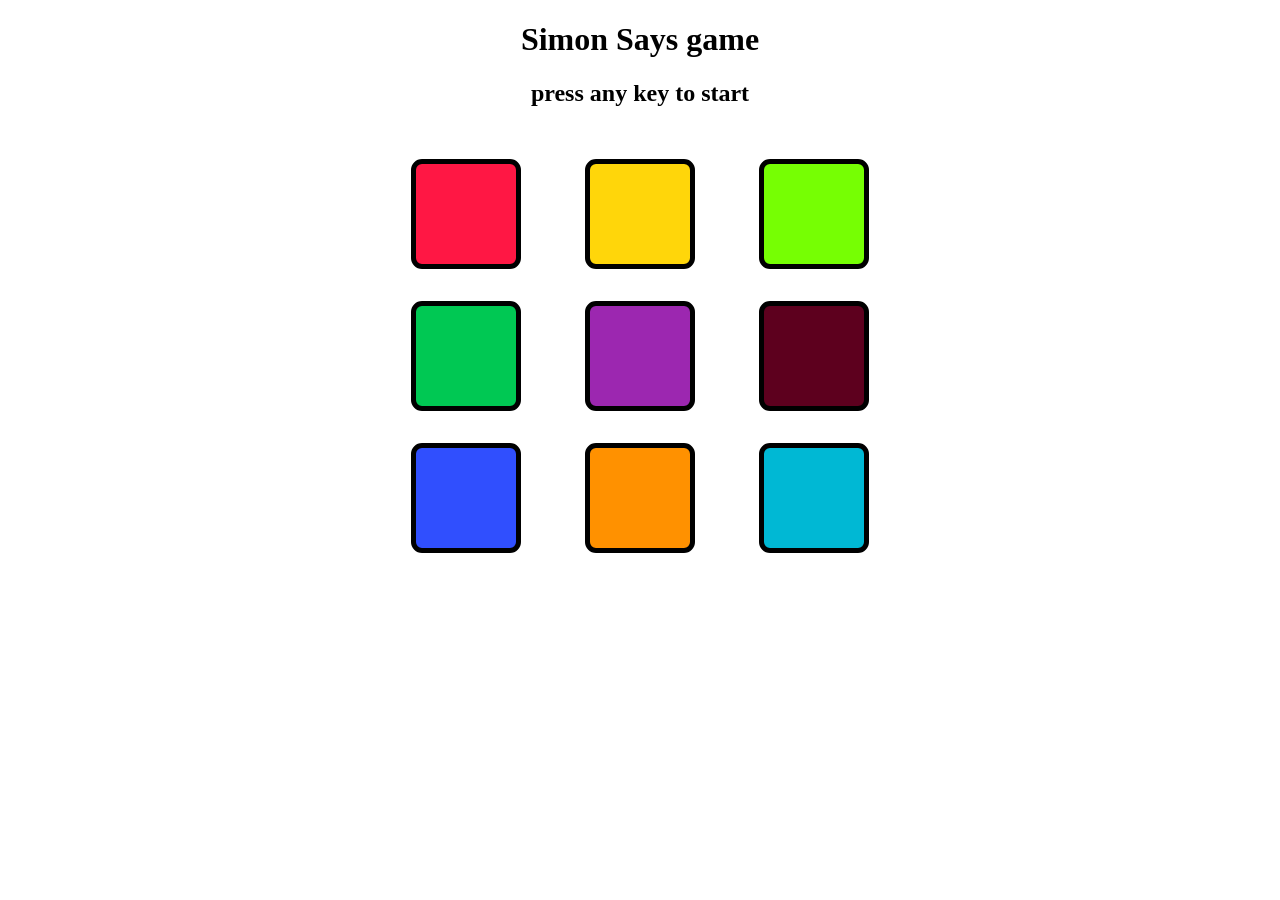
==== index.html @ 78061338 "updated name" ====
<!DOCTYPE html>
<html lang="en">
<head>
    <meta charset="UTF-8">
    <meta name="viewport" content="width=device-width, initial-scale=1.0">
    <title>Simon Says game</title>
    <link rel="stylesheet" href ="Simon.css"/>
</head>
<body>
    <h1>Simon Says game</h1>
    <h2> press any key to start</h2>
    <div class = "button-container">
        <div class = "Line1">
            <div class = "btn red" type = "button" id = "red"></div>
            <div class = "btn green" type = "button" id = "green"> </div>
            <div class = "btn blue" type = "button" id = "blue"> </div>
        </div>
        <div class = "line2">
            <div class = "btn yellow" type = "button" id = "yellow" ></div>
            <div class = "btn purple" type = "button"  id = "purple" ></div>
            <div class = "btn orange"  type = "button"  id = "orange"></div>
        </div>
        <div>
            <div class = "btn lime"  type = "button" id = "lime"></div>
            <div class = "btn marron" type = "button"  id = "marron"></div>
            <div class = "btn cyan" type = "button" id = "cyan"> </div>
        </div>
    </div>
    <script src ="Simon.js"></script>
</body>
</html>
---- Simon.css ----
body {
    text-align: center;
}
.btn{
    height : 100px;
    width : 100px;
    border : 5px solid black;
    border-radius : 10%;
    margin : 2rem;
}
.button-container{
    display : flex;
    justify-content : center;
}
.yellow {
    background-color: #FFD60A;
}

.red {
    background-color: #FF1744;
}

.green {
    background-color: #00C853;
}

.purple {
    background-color: #9C27B0;
}

.orange {
    background-color: #FF9100;
}

.lime {
    background-color: #76FF03;
}

.cyan {
    background-color: #00B8D4;
}

.marron {
    background-color: #5D001E;
}

.blue {
    background-color: #304FFE;
}
.btn.Flash{
    background-color: white ;
}
.btn.userFlash{
    background-color: green;
}
.btn.wrong{
    background-color: red;
}
body.gameover{
    background-color: red;
}
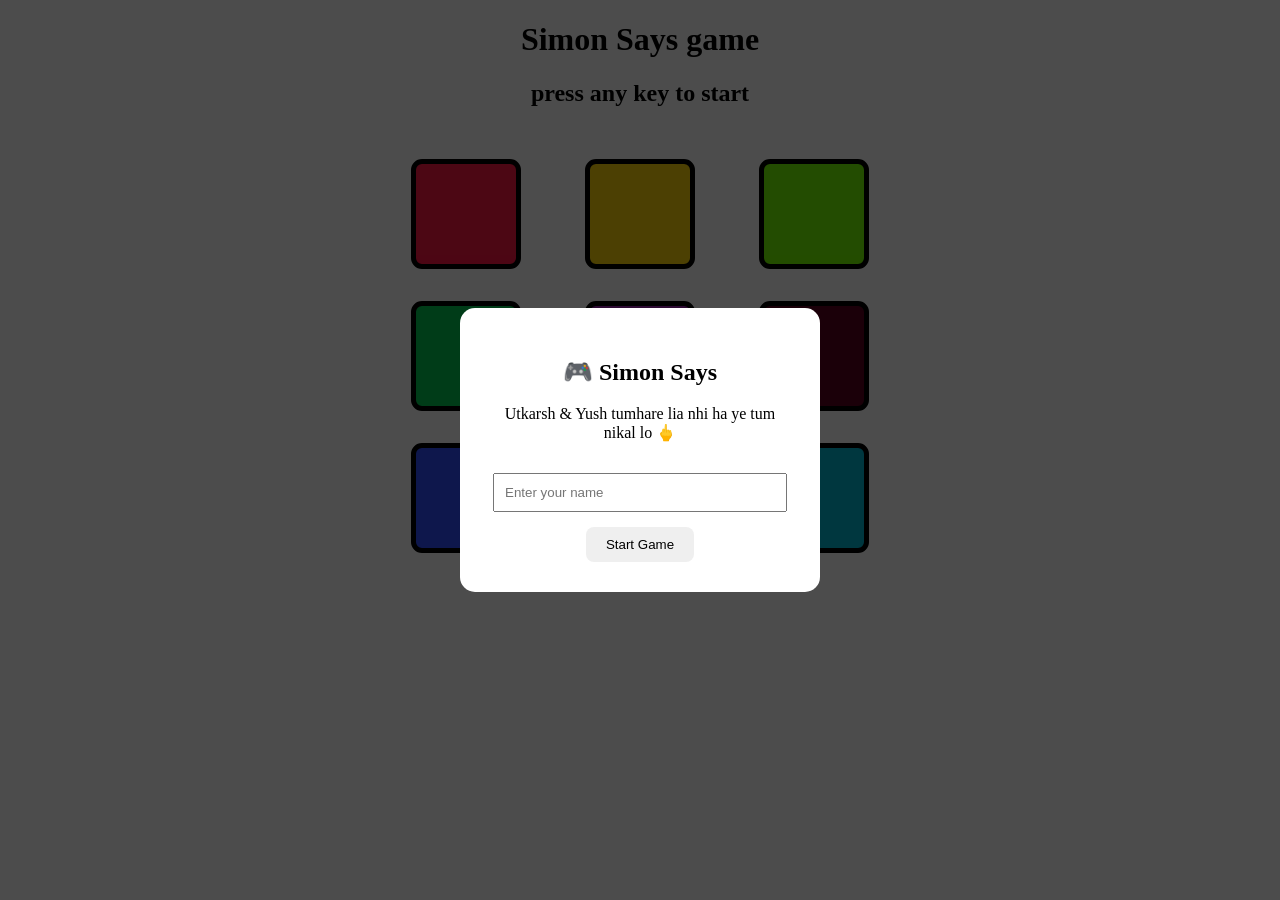
==== commit fcf37d23: "updated" ====
--- a/index.html
+++ b/index.html
@@ -7,6 +7,16 @@
     <link rel="stylesheet" href ="Simon.css"/>
 </head>
 <body>
+    <div class="modal" id="nameModal">
+    <div class="modal-box">
+        <h2>🎮 Simon Says</h2>
+        <p>Utkarsh & Yush tumhare lia nhi ha ye tum nikal lo 🖕</p>
+
+        <input type="text" id="playerName" placeholder="Enter your name">
+
+        <button id="startBtn">Start Game</button>
+    </div>
+</div>
     <h1>Simon Says game</h1>
     <h2> press any key to start</h2>
     <div class = "button-container">
--- a/Simon.css
+++ b/Simon.css
@@ -58,4 +58,34 @@
 }
 body.gameover{
     background-color: red;
+}
+.modal {
+    position: fixed;
+    inset: 0;
+    background: rgba(0, 0, 0, 0.7);
+
+    display: flex;
+    justify-content: center;
+    align-items: center;
+}
+
+.modal-box {
+    background: white;
+    padding: 30px;
+    border-radius: 15px;
+    width: 300px;
+    text-align: center;
+}
+
+.modal-box input {
+    padding: 10px;
+    width: 90%;
+    margin: 15px 0;
+}
+
+.modal-box button {
+    padding: 10px 20px;
+    border: none;
+    border-radius: 8px;
+    cursor: pointer;
 }
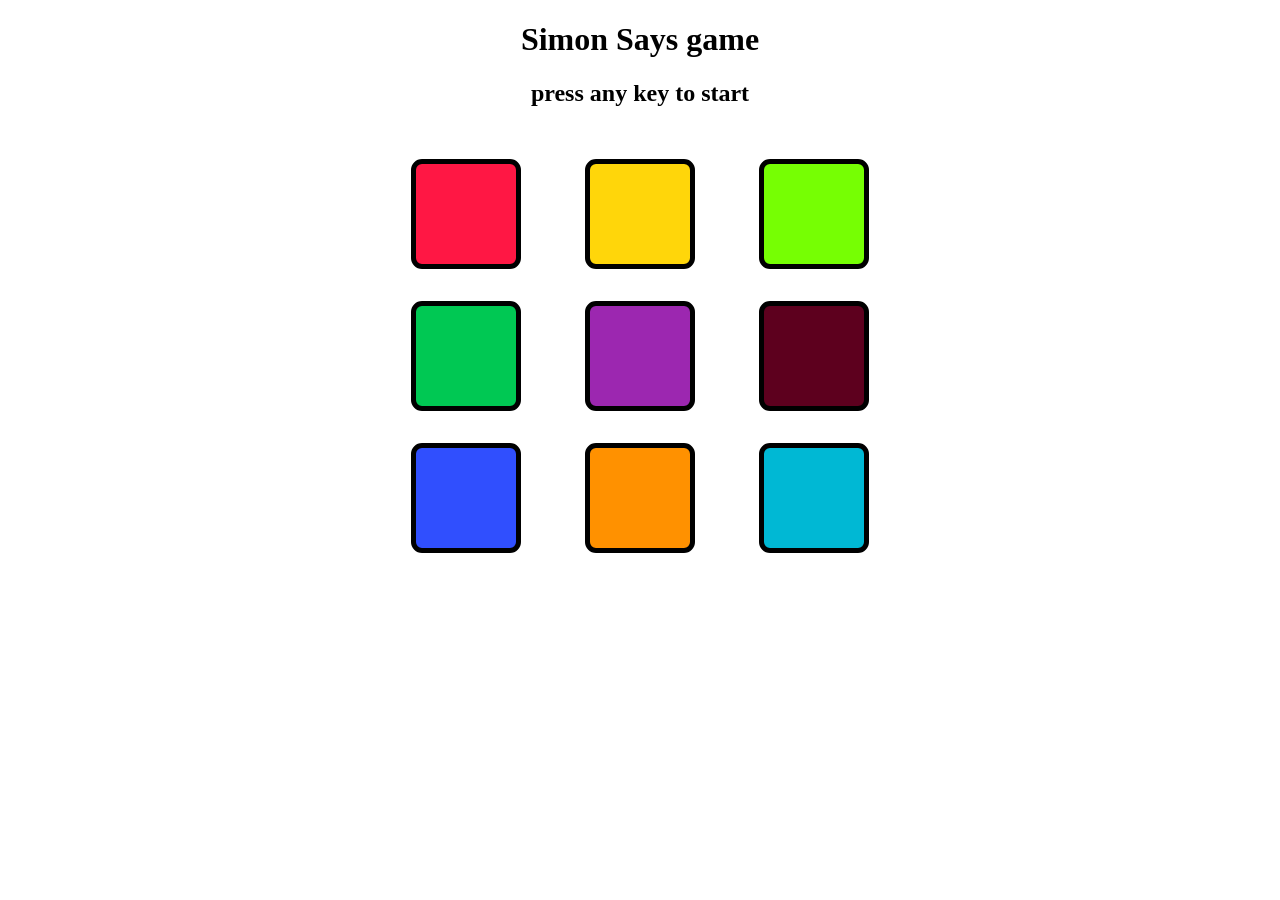
==== commit 7071102f: "updated" ====
--- a/index.html
+++ b/index.html
@@ -7,16 +7,6 @@
     <link rel="stylesheet" href ="Simon.css"/>
 </head>
 <body>
-    <div class="modal" id="nameModal">
-    <div class="modal-box">
-        <h2>🎮 Simon Says</h2>
-        <p>Utkarsh & Yush tumhare lia nhi ha ye tum nikal lo 🖕</p>
-
-        <input type="text" id="playerName" placeholder="Enter your name">
-
-        <button id="startBtn">Start Game</button>
-    </div>
-</div>
     <h1>Simon Says game</h1>
     <h2> press any key to start</h2>
     <div class = "button-container">
--- a/Simon.css
+++ b/Simon.css
@@ -58,34 +58,4 @@
 }
 body.gameover{
     background-color: red;
-}
-.modal {
-    position: fixed;
-    inset: 0;
-    background: rgba(0, 0, 0, 0.7);
-
-    display: flex;
-    justify-content: center;
-    align-items: center;
-}
-
-.modal-box {
-    background: white;
-    padding: 30px;
-    border-radius: 15px;
-    width: 300px;
-    text-align: center;
-}
-
-.modal-box input {
-    padding: 10px;
-    width: 90%;
-    margin: 15px 0;
-}
-
-.modal-box button {
-    padding: 10px 20px;
-    border: none;
-    border-radius: 8px;
-    cursor: pointer;
 }
